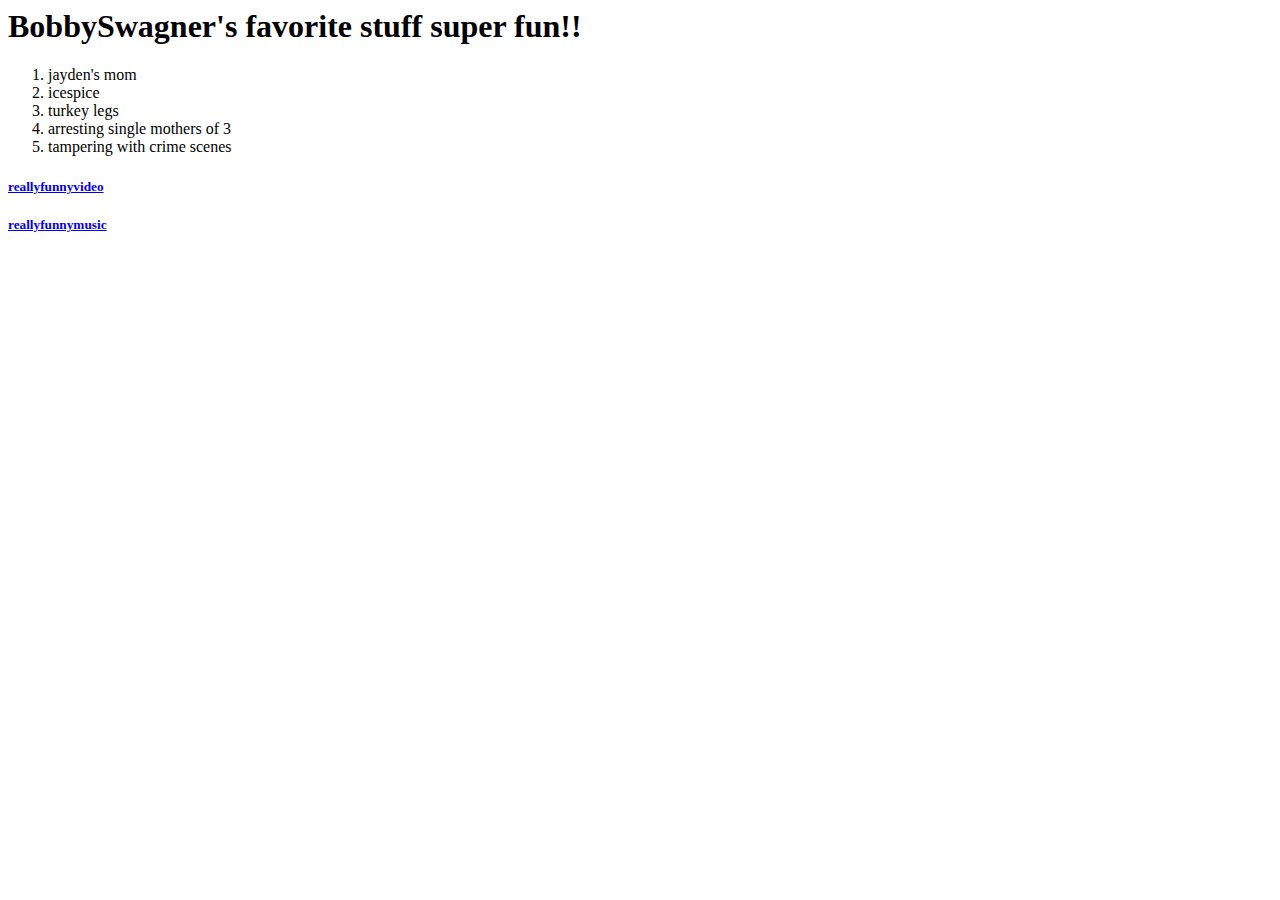
==== index.html @ d8d5b58c "Add files via upload" ====
<html>
    <head>

    </head>
    <body>
        <h1>BobbySwagner's favorite stuff super fun!!</h1>
        <ol>
            <li>jayden's mom</li>
            <li>icespice</li>
            <li>turkey legs</li>
            <li>arresting single mothers of 3</li>
            <li>tampering with crime scenes</li>
        </ol>
        <h5><a href="page1.html">reallyfunnyvideo</a></li>
        <h5><a href="page2.html">reallyfunnymusic</a>
    </body>
</html>
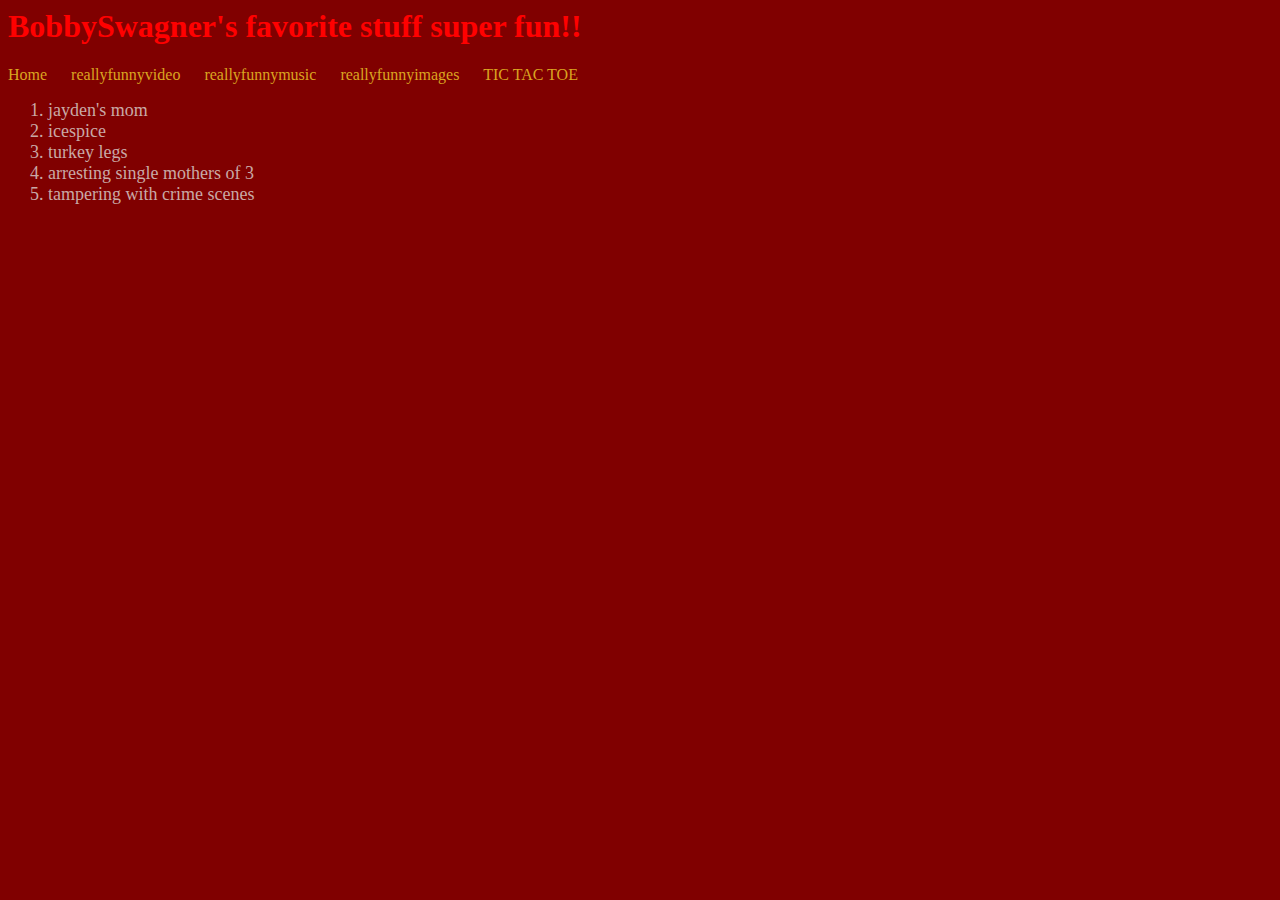
==== commit 4a090a39: "firstcommit" ====
--- a/index.html
+++ b/index.html
@@ -1,9 +1,17 @@
 <html>
     <head>
+        <link rel="icon" type="image" href="images.ico">
+        <link rel ="stylesheet" href ="style.css" 
 
     </head>
     <body>
         <h1>BobbySwagner's favorite stuff super fun!!</h1>
+        <a href="index.html">Home</a>
+        <a href="page1.html" title="it is really funny trust"> reallyfunnyvideo</a></li>
+        <a href="page2.html" title="music that is really funny so click it"> reallyfunnymusic</a>
+        <a href="page3.html" title="images that are really funny"> reallyfunnyimages</a>
+        <a href="page4.html" title="TIC TAC TOE"> TIC TAC TOE</a>
+    </body>
         <ol>
             <li>jayden's mom</li>
             <li>icespice</li>
@@ -11,7 +19,5 @@
             <li>arresting single mothers of 3</li>
             <li>tampering with crime scenes</li>
         </ol>
-        <h5><a href="page1.html">reallyfunnyvideo</a></li>
-        <h5><a href="page2.html">reallyfunnymusic</a>
     </body>
 </html>--- a/style.css
+++ b/style.css
@@ -0,0 +1,21 @@
+body {
+    background-color:  #800000;
+}
+body a {
+    text-decoration: none;
+    color: goldenrod;
+    padding-right: 20px;
+}
+body a:hover {
+    color:green
+}
+body li {
+    font-size: 18px;
+}
+body ol {
+    color: #C9A9A6
+
+}
+body h1 {
+    color:red 
+}